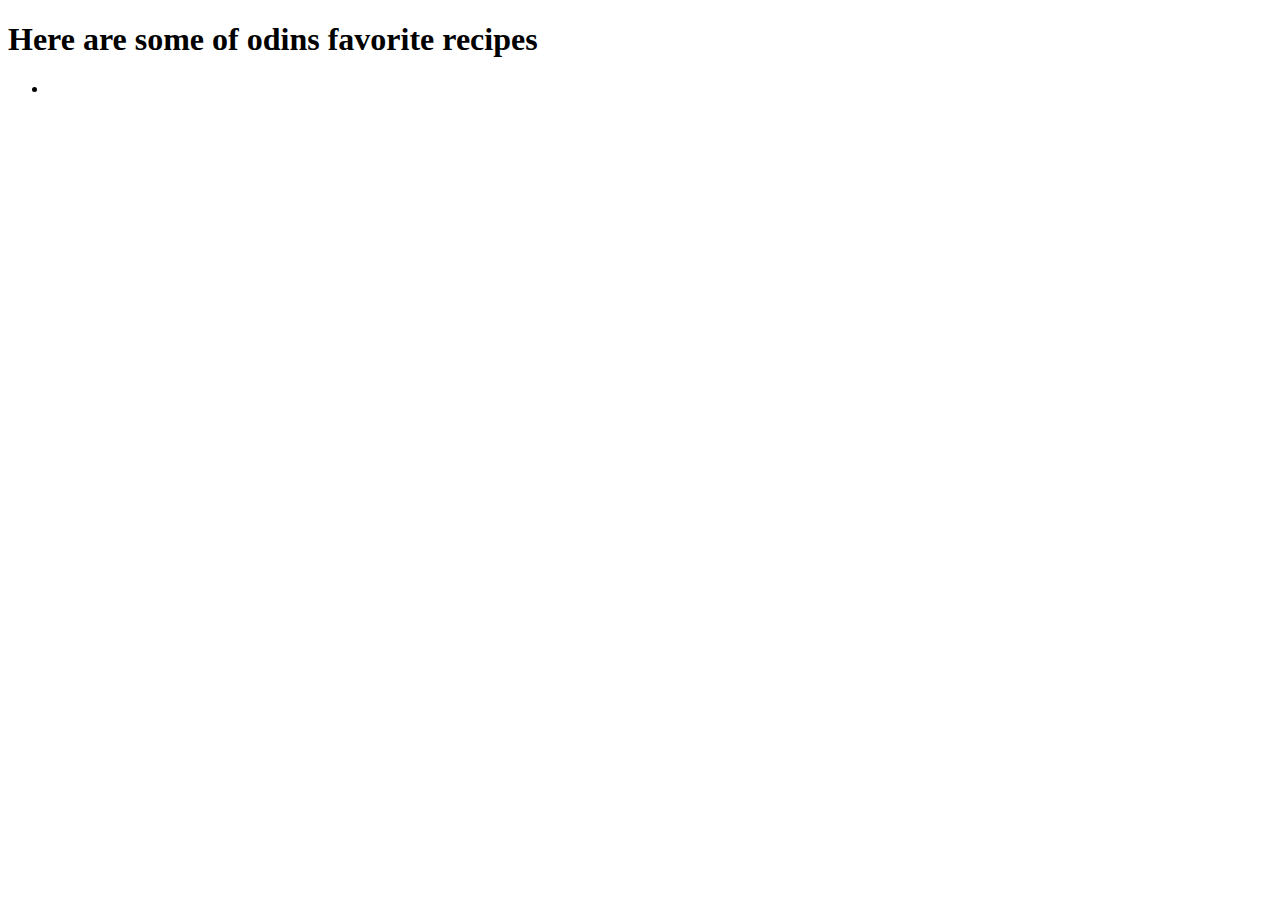
==== index.html @ 72cd4f90 "create index.html file and boilerplate HTML" ====
<!DOCTYPE html>
<html lang="en">
  <head>
    <title>odins recipes </title>
    <meta charset="UTF-8">
    <meta name="viewport" content="width=device-width, initial-scale=1">
    <link href="css/style.css" rel="stylesheet">
  </head>
  <body>
    <h1>Here are some of odins favorite recipes</h1>
      <ul>
       <li></li> 
      </ul>
  </body>
</html>
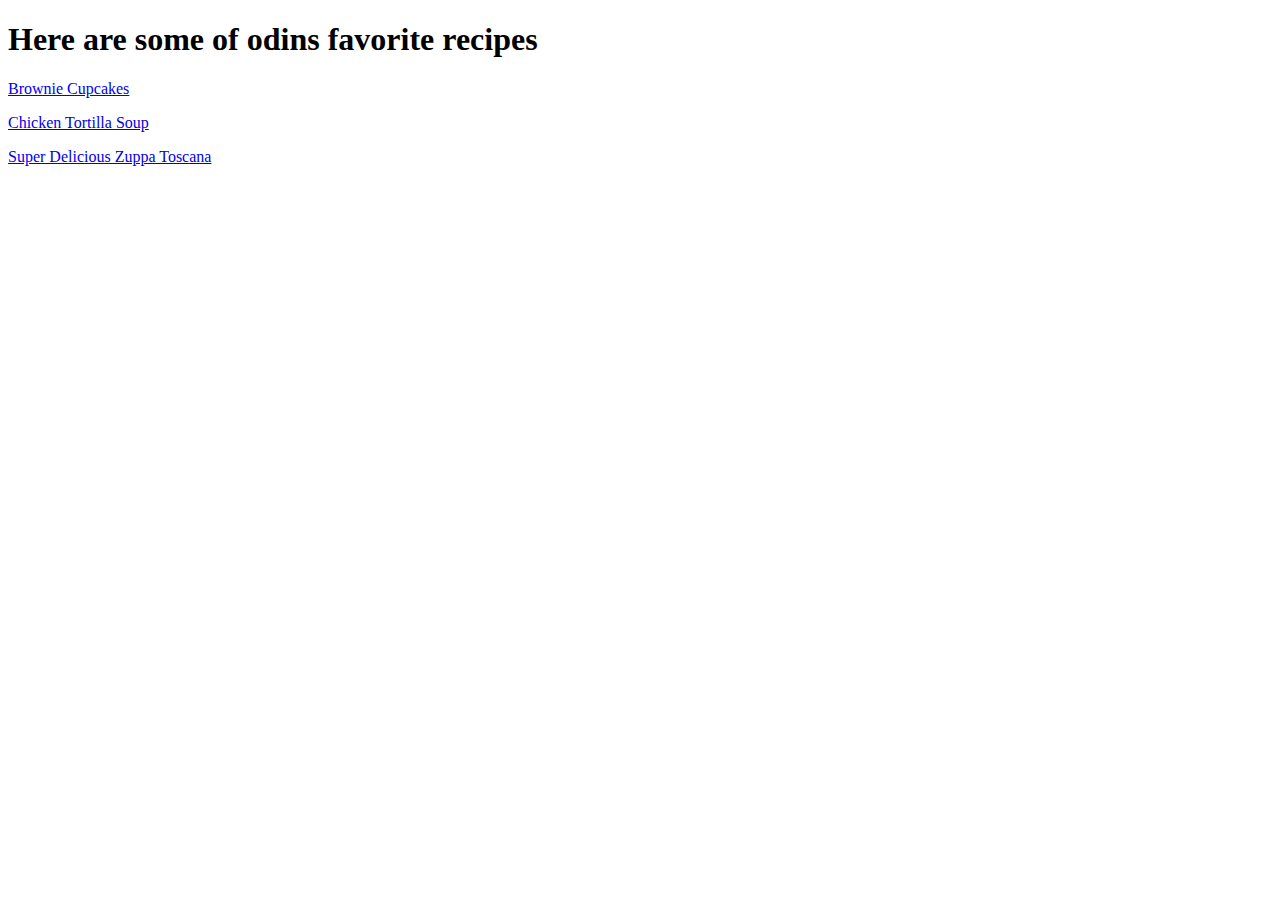
==== commit cbfb4b4e: "add recipes to index.html" ====
--- a/index.html
+++ b/index.html
@@ -8,8 +8,8 @@
   </head>
   <body>
     <h1>Here are some of odins favorite recipes</h1>
-      <ul>
-       <li></li> 
-      </ul>
+    <p><a href="./recipes/brownie_cupcakes.html">Brownie Cupcakes</a></p>
+    <p><a href="./recipes/chicken_tortilla_soup.html">Chicken Tortilla Soup</a></p>
+    <p><a href="./recipes/super_delicious_zuppa_toscana.html">Super Delicious Zuppa Toscana</a></p>
   </body>
 </html>
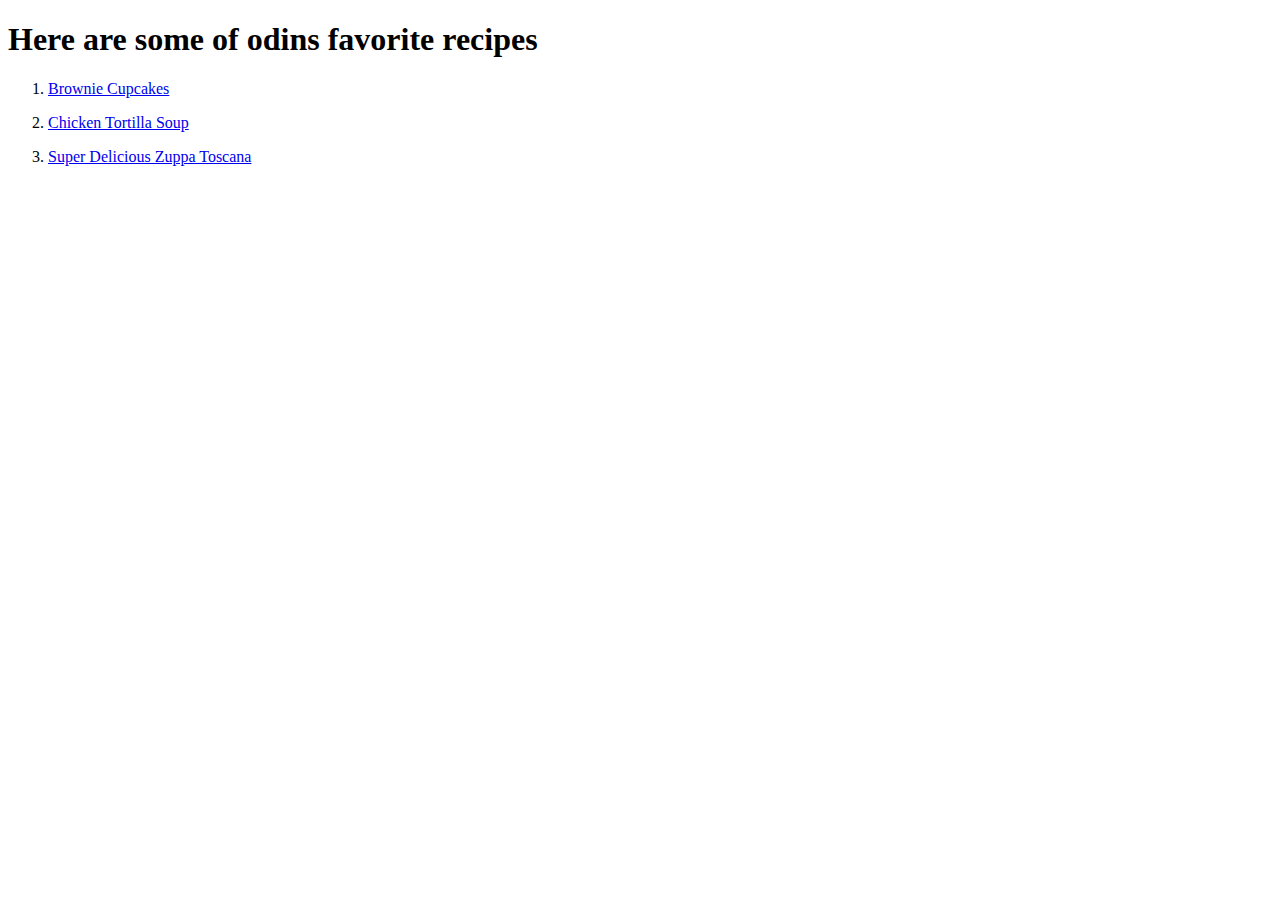
==== commit 72df96c9: "fix index.html list" ====
--- a/index.html
+++ b/index.html
@@ -8,8 +8,10 @@
   </head>
   <body>
     <h1>Here are some of odins favorite recipes</h1>
-    <p><a href="./recipes/brownie_cupcakes.html">Brownie Cupcakes</a></p>
-    <p><a href="./recipes/chicken_tortilla_soup.html">Chicken Tortilla Soup</a></p>
-    <p><a href="./recipes/super_delicious_zuppa_toscana.html">Super Delicious Zuppa Toscana</a></p>
+    <ol>
+      <li><p><a href="./recipes/brownie_cupcakes.html">Brownie Cupcakes</a></p></li>
+      <li><p><a href="./recipes/chicken_tortilla_soup.html">Chicken Tortilla Soup</a></p></li>
+      <li><p><a href="./recipes/super_delicious_zuppa_toscana.html">Super Delicious Zuppa Toscana</a></p></li>
+    </ol>
   </body>
 </html>
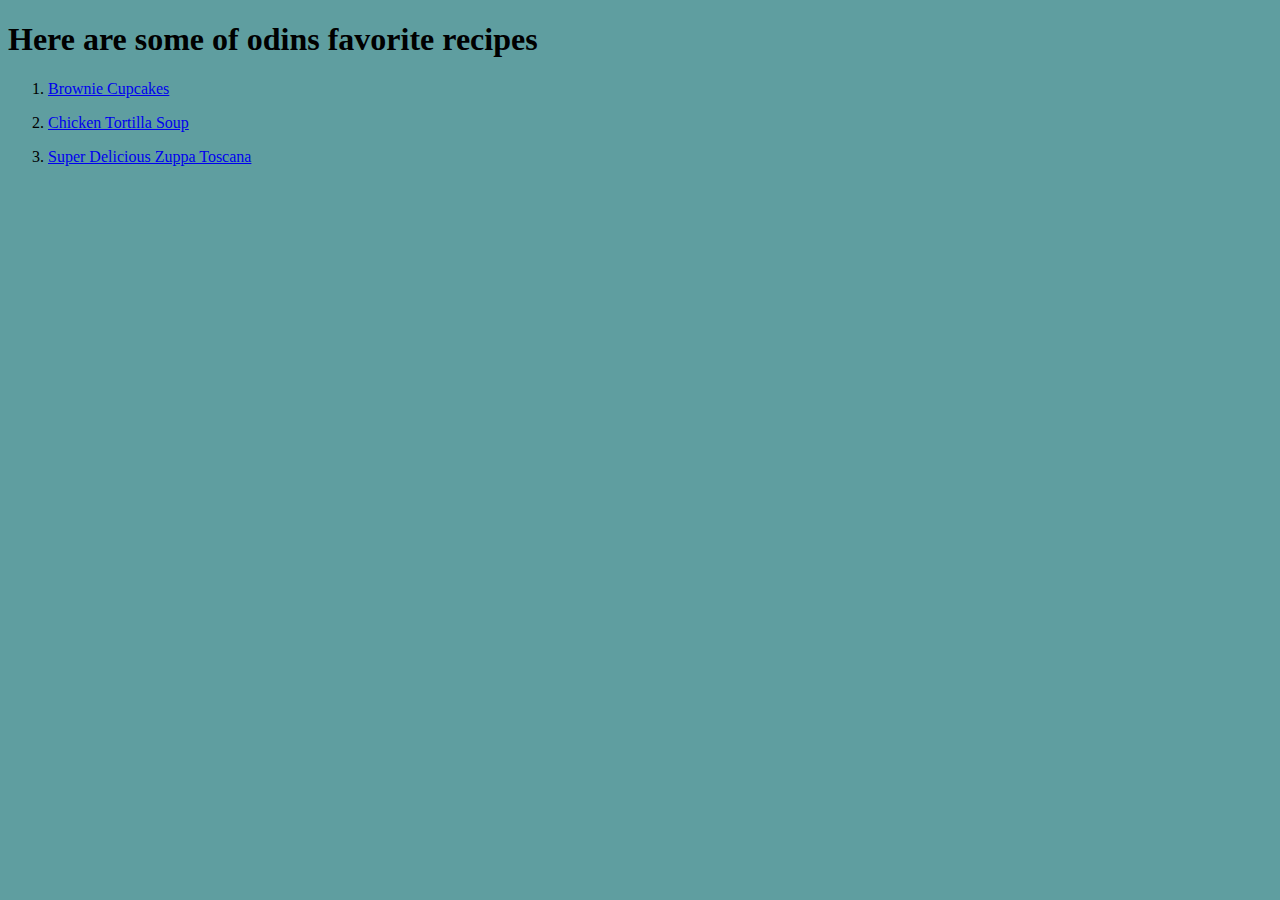
==== commit bb44e16b: "change background colour" ====
--- a/index.html
+++ b/index.html
@@ -4,7 +4,7 @@
     <title>odins recipes </title>
     <meta charset="UTF-8">
     <meta name="viewport" content="width=device-width, initial-scale=1">
-    <link href="css/style.css" rel="stylesheet">
+    <link href="style.css" rel="stylesheet">
   </head>
   <body>
     <h1>Here are some of odins favorite recipes</h1>
--- a/style.css
+++ b/style.css
@@ -0,0 +1,4 @@
+body {
+    background-color: cadetblue;
+}
+
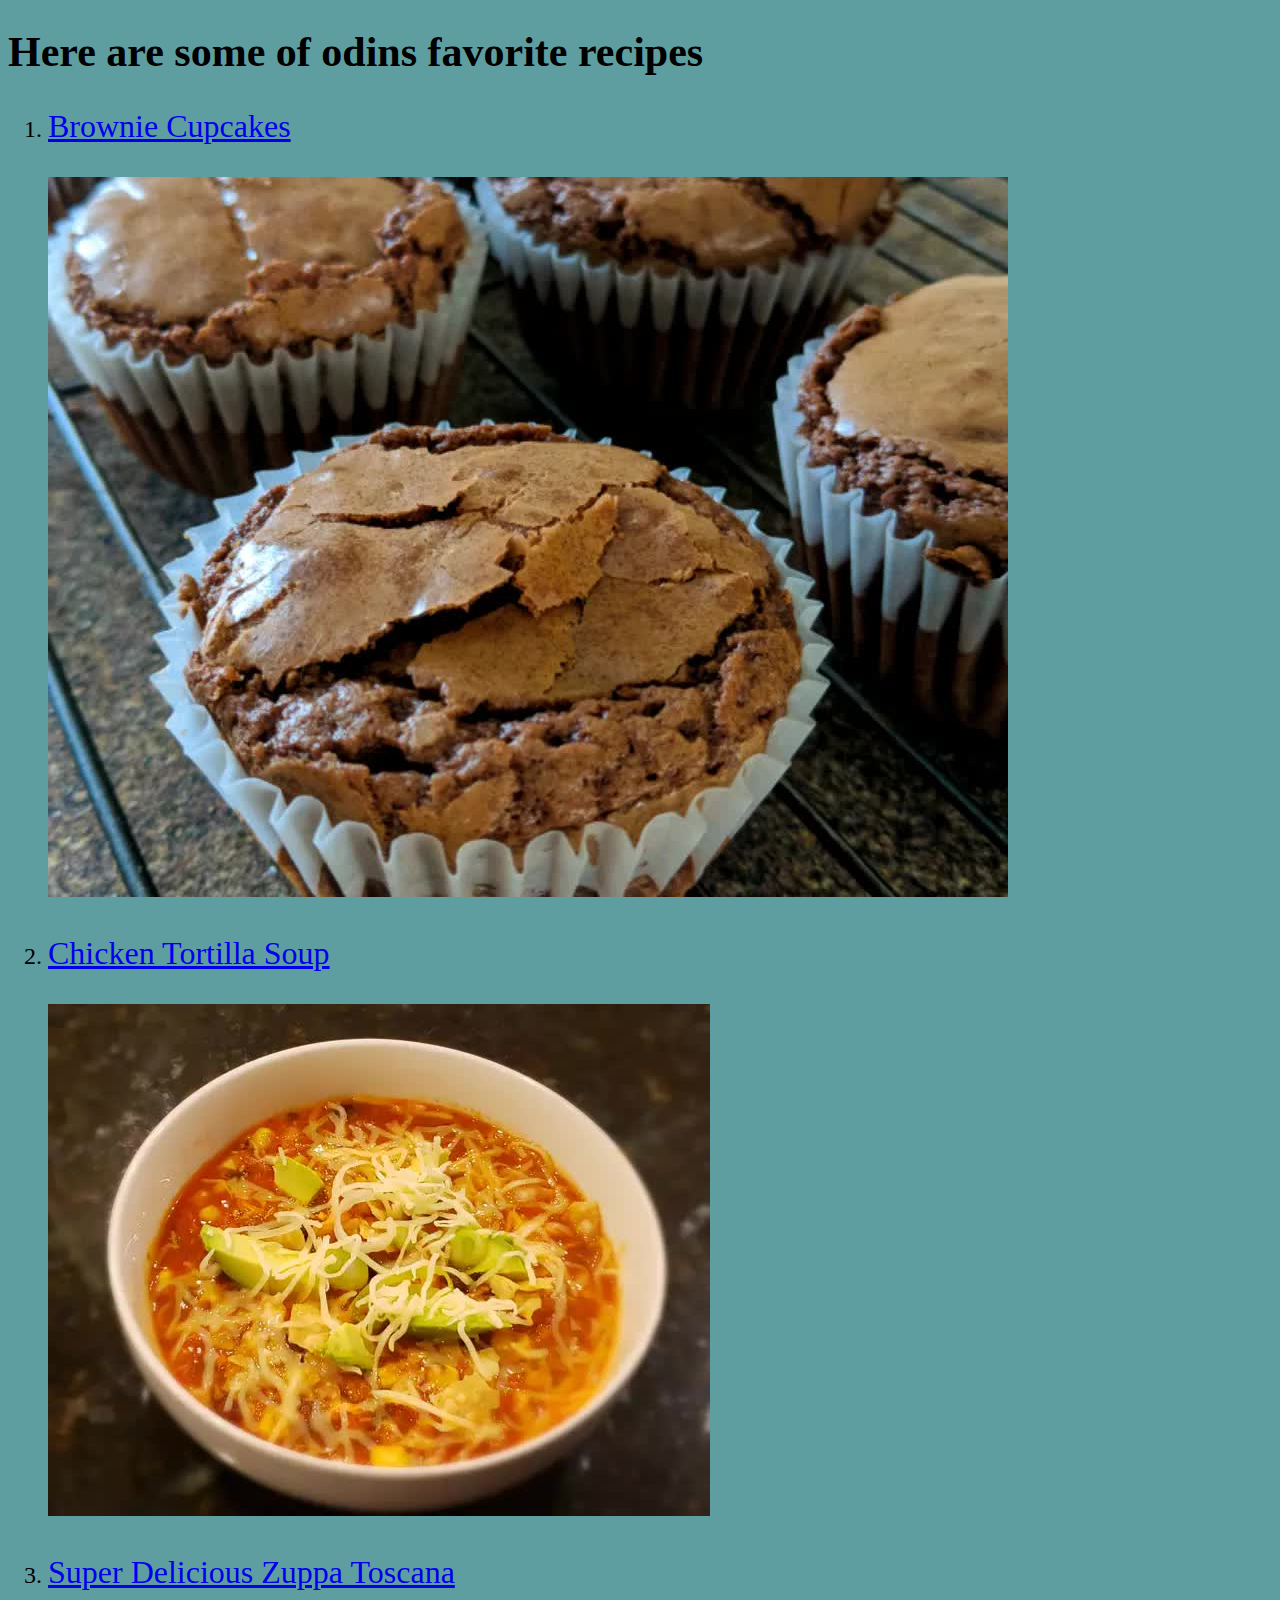
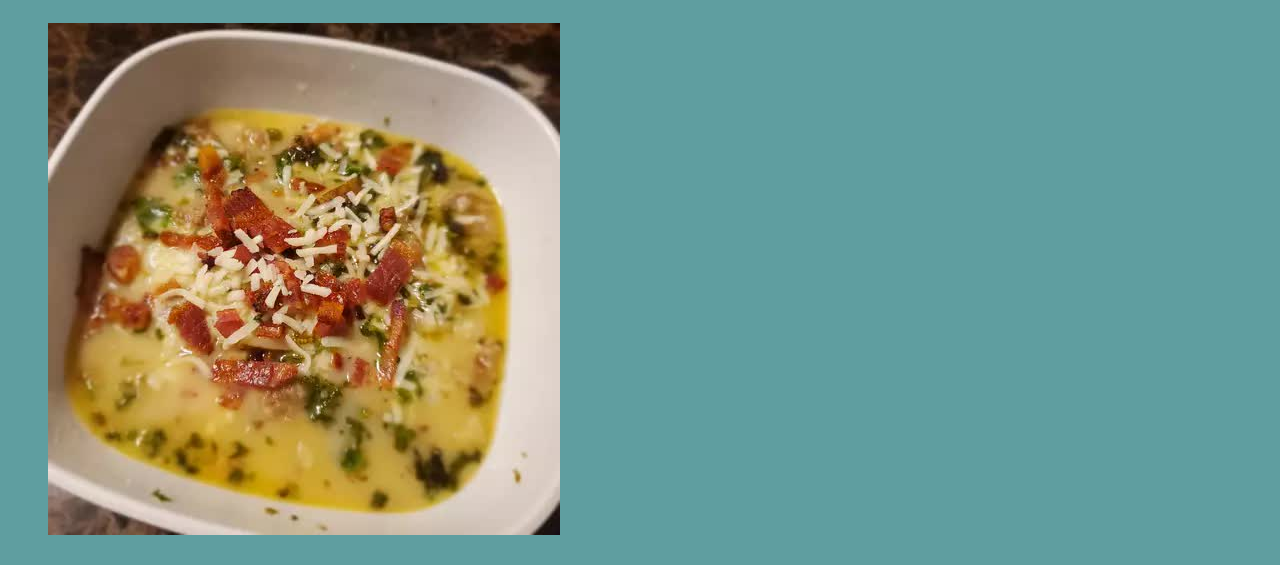
==== commit 5b71b2e2: "add image for recipe selection" ====
--- a/index.html
+++ b/index.html
@@ -10,8 +10,11 @@
     <h1>Here are some of odins favorite recipes</h1>
     <ol>
       <li><p><a href="./recipes/brownie_cupcakes.html">Brownie Cupcakes</a></p></li>
+      <img src="./img/brownie_cupcakes.jpg" alt="A Brownie Cupcake">
       <li><p><a href="./recipes/chicken_tortilla_soup.html">Chicken Tortilla Soup</a></p></li>
+      <img src="./img/chicken_tortilla_soup.jpg" alt="A Chicken Tortilla Soup">
       <li><p><a href="./recipes/super_delicious_zuppa_toscana.html">Super Delicious Zuppa Toscana</a></p></li>
+      <img src="./img/super_delicious_zuppa_toscana.jpg" alt="A Toscana">
     </ol>
   </body>
 </html>
--- a/style.css
+++ b/style.css
@@ -2,3 +2,24 @@
     background-color: cadetblue;
 }
 
+ol, ul, p {
+font: "Times New Roman" sans-serif;
+font-size: 24px;
+}
+
+p {
+    font: "Times New Roman" sans-serif; 
+    font-size: 32px;
+}
+
+h1 {
+    font-size: 42px;
+}
+
+h2 {
+    font-size: 24px;
+}
+
+.red_text {
+    color: rgb(255, 0, 0);
+}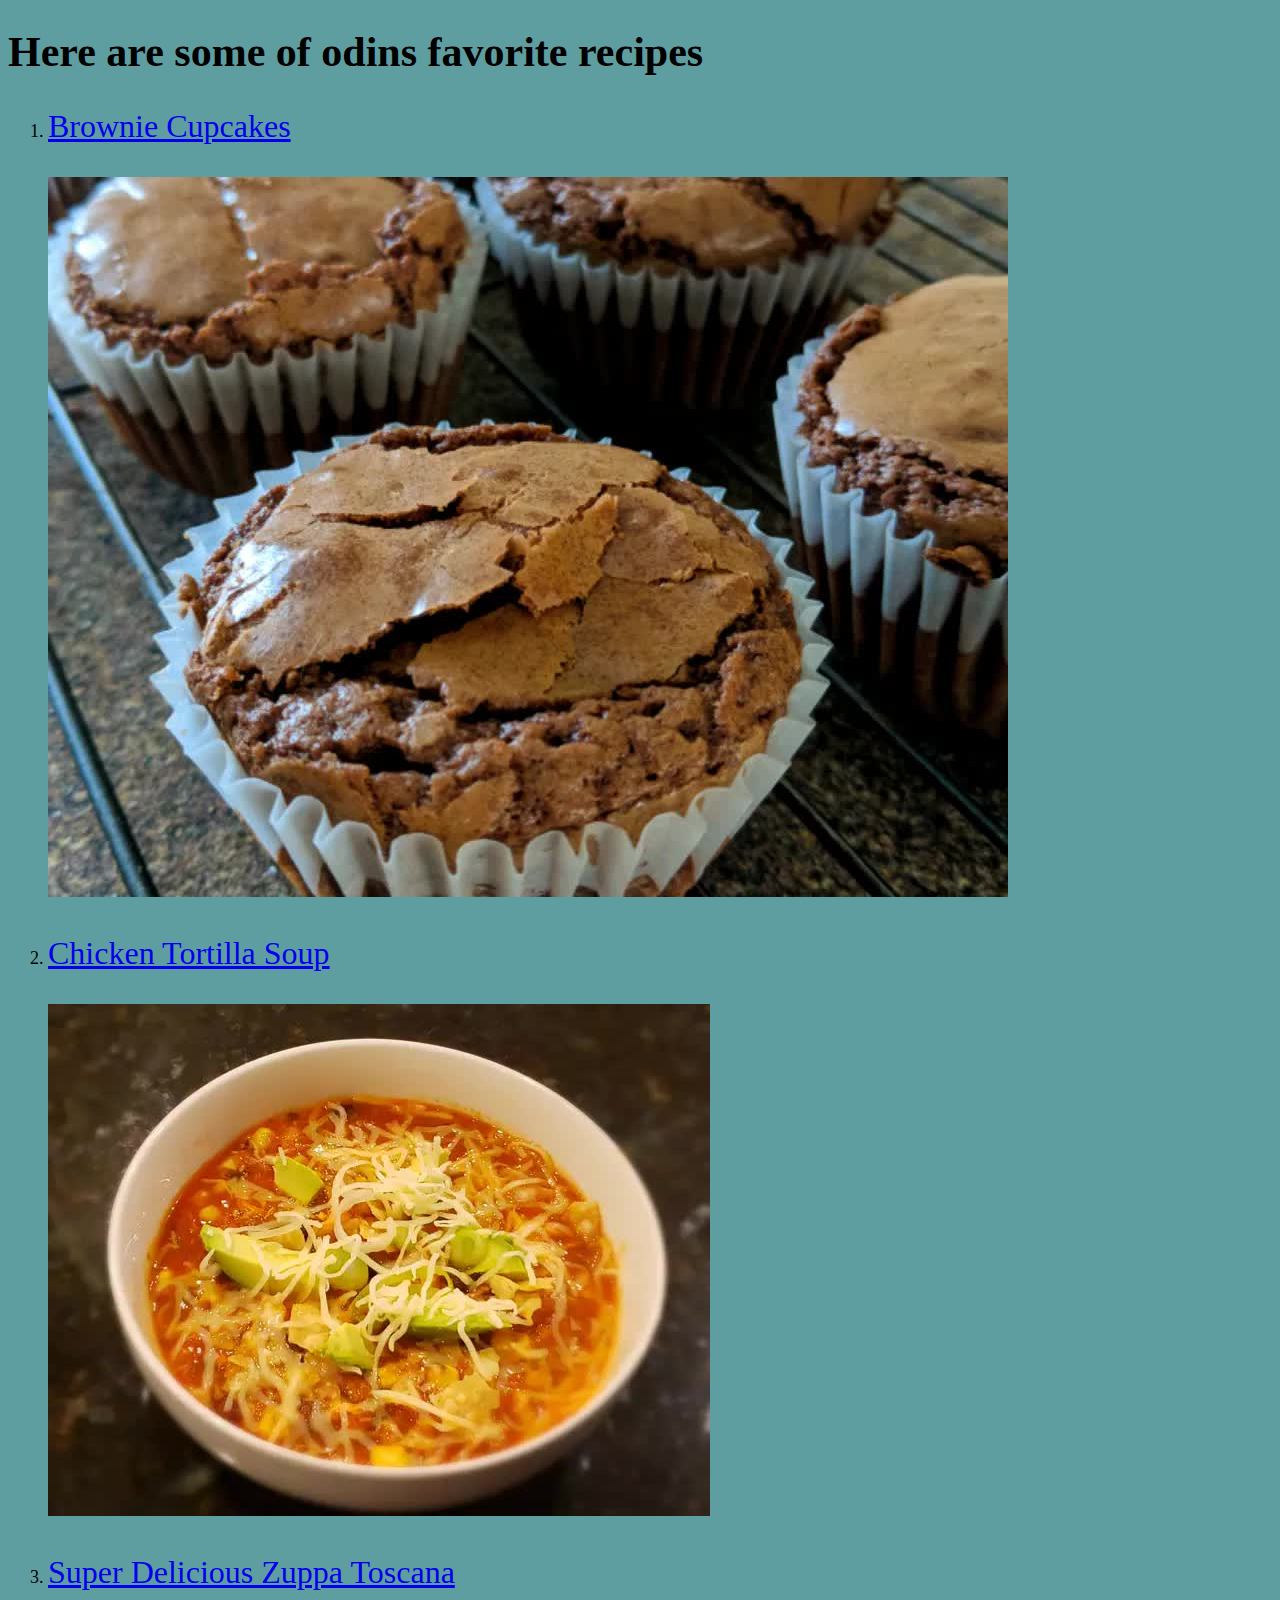
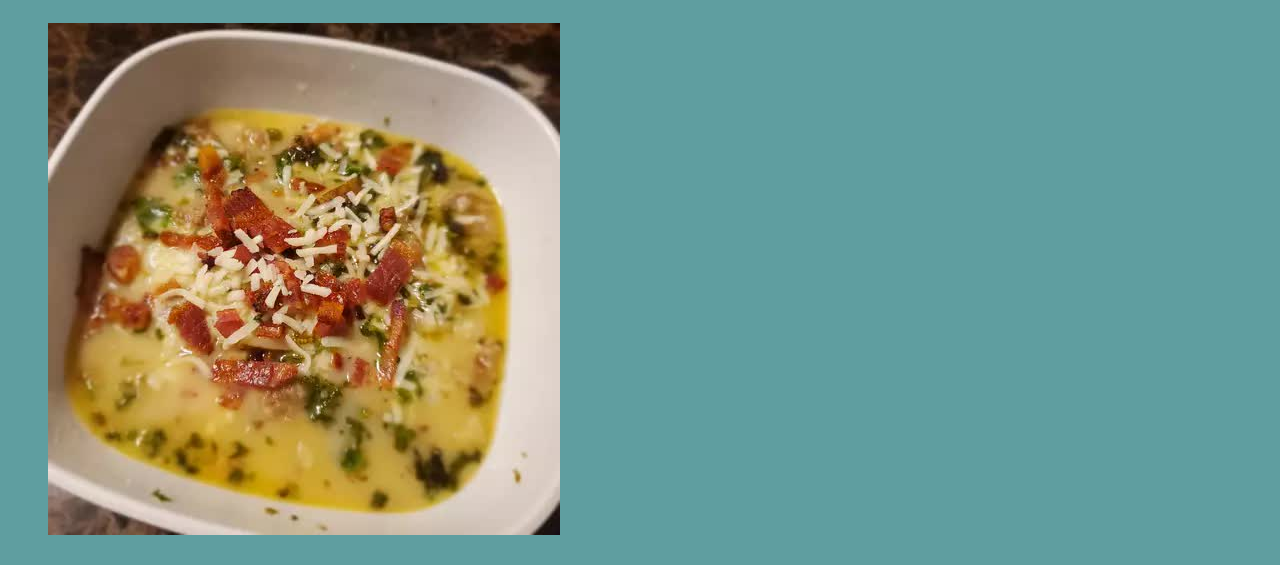
==== commit 7c530650: "change text of recipe selection" ====
--- a/index.html
+++ b/index.html
@@ -9,11 +9,11 @@
   <body>
     <h1>Here are some of odins favorite recipes</h1>
     <ol>
-      <li><p><a href="./recipes/brownie_cupcakes.html">Brownie Cupcakes</a></p></li>
+      <li class="recipe_link"><p><a href="./recipes/brownie_cupcakes.html">Brownie Cupcakes</a></p></li>
       <img src="./img/brownie_cupcakes.jpg" alt="A Brownie Cupcake">
-      <li><p><a href="./recipes/chicken_tortilla_soup.html">Chicken Tortilla Soup</a></p></li>
+      <li class="recipe_link"><p><a href="./recipes/chicken_tortilla_soup.html">Chicken Tortilla Soup</a></p></li>
       <img src="./img/chicken_tortilla_soup.jpg" alt="A Chicken Tortilla Soup">
-      <li><p><a href="./recipes/super_delicious_zuppa_toscana.html">Super Delicious Zuppa Toscana</a></p></li>
+      <li class="recipe_link"><p><a href="./recipes/super_delicious_zuppa_toscana.html">Super Delicious Zuppa Toscana</a></p></li>
       <img src="./img/super_delicious_zuppa_toscana.jpg" alt="A Toscana">
     </ol>
   </body>
--- a/style.css
+++ b/style.css
@@ -22,4 +22,9 @@
 
 .red_text {
     color: rgb(255, 0, 0);
+}
+
+.recipe_link {
+    font-size: large;
+    color: rgb(0, 0, 0);
 }